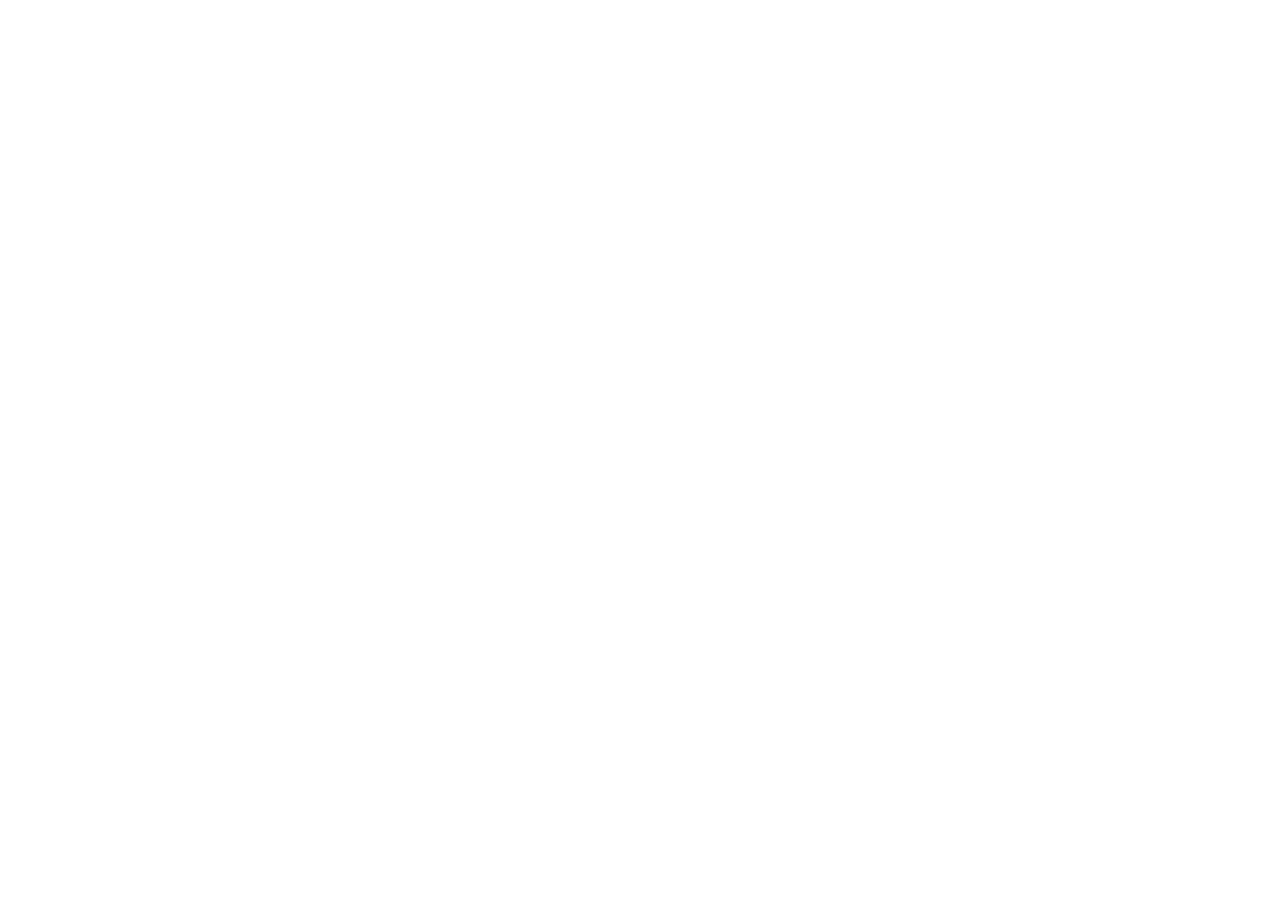
==== практика/index.html @ 0bff472f "3" ====
<!DOCTYPE html>
<html lang="en">
<head>
    <meta charset="UTF-8">
    <meta name="viewport" content="width=device-width, initial-scale=1.0">
    <title>Document</title>
</head>
<body>
    

    <script type="module" src="script.js"></script>
</body>
</html>
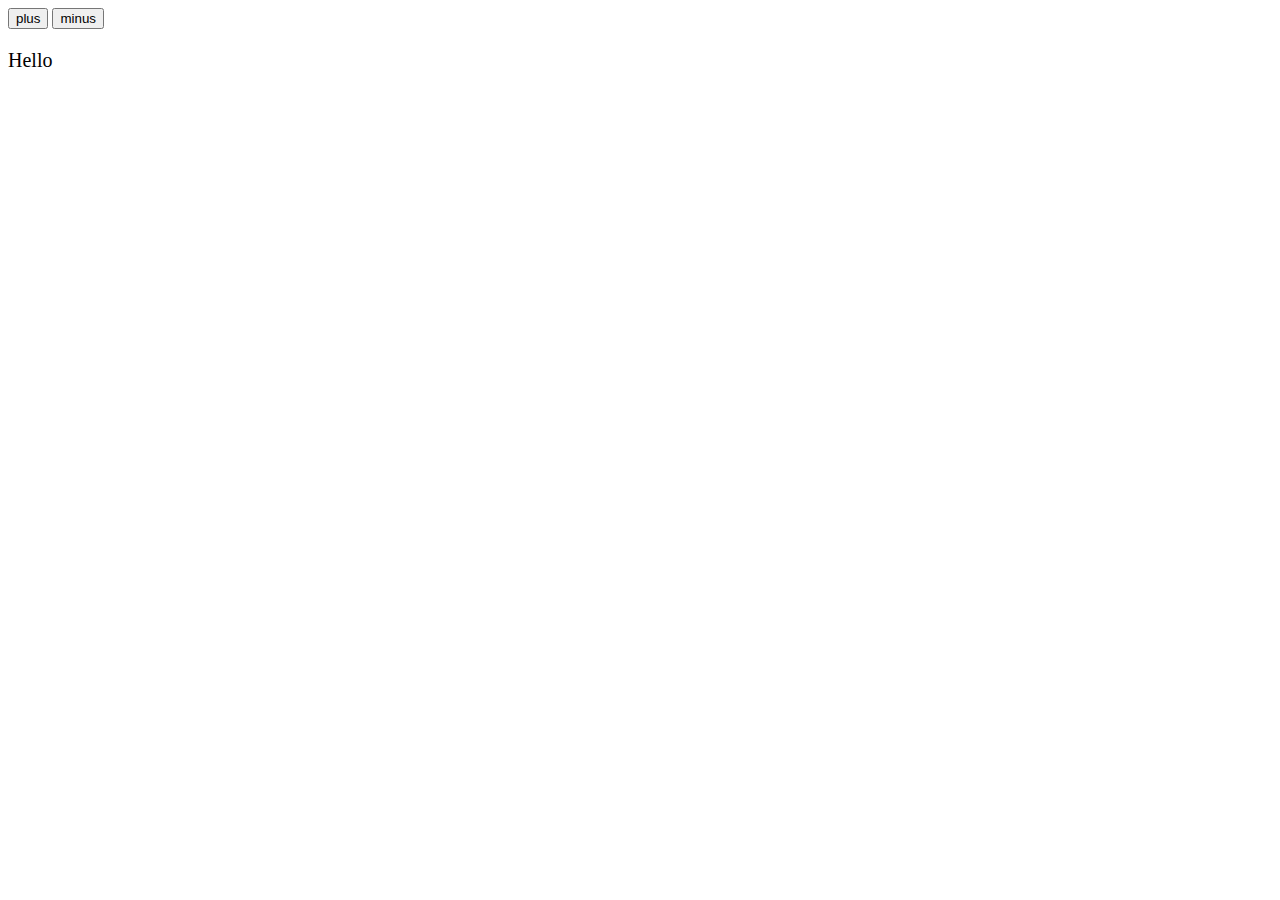
==== commit 9aa950a4: "8448" ====
--- a/практика/index.html
+++ b/практика/index.html
@@ -4,9 +4,27 @@
     <meta charset="UTF-8">
     <meta name="viewport" content="width=device-width, initial-scale=1.0">
     <title>Document</title>
+    <style>
+        #text{font-size: 20px;}
+    </style>
 </head>
 <body>
-    
+    <!-- <input type="text" name="text" id="input">
+    <button id="button" type="button">add</button>
+    <ul class="element_list"></ul>
+    <h1  class="text">введіть текст</h1> -->
+
+
+    <!-- <div id="gallery"></div> -->
+
+
+    <!-- <div id="message">натисніть правилькуклавішу<span id="key"></span></div>
+    <button id="newGameButton" type="button">start new game</button>
+    <h1 id="num"></h1> -->
+
+    <button id="add" type="button">plus</button>
+    <button id="minus" type="button">minus</button>
+    <p id="text">Hello</p>
 
     <script type="module" src="script.js"></script>
 </body>
